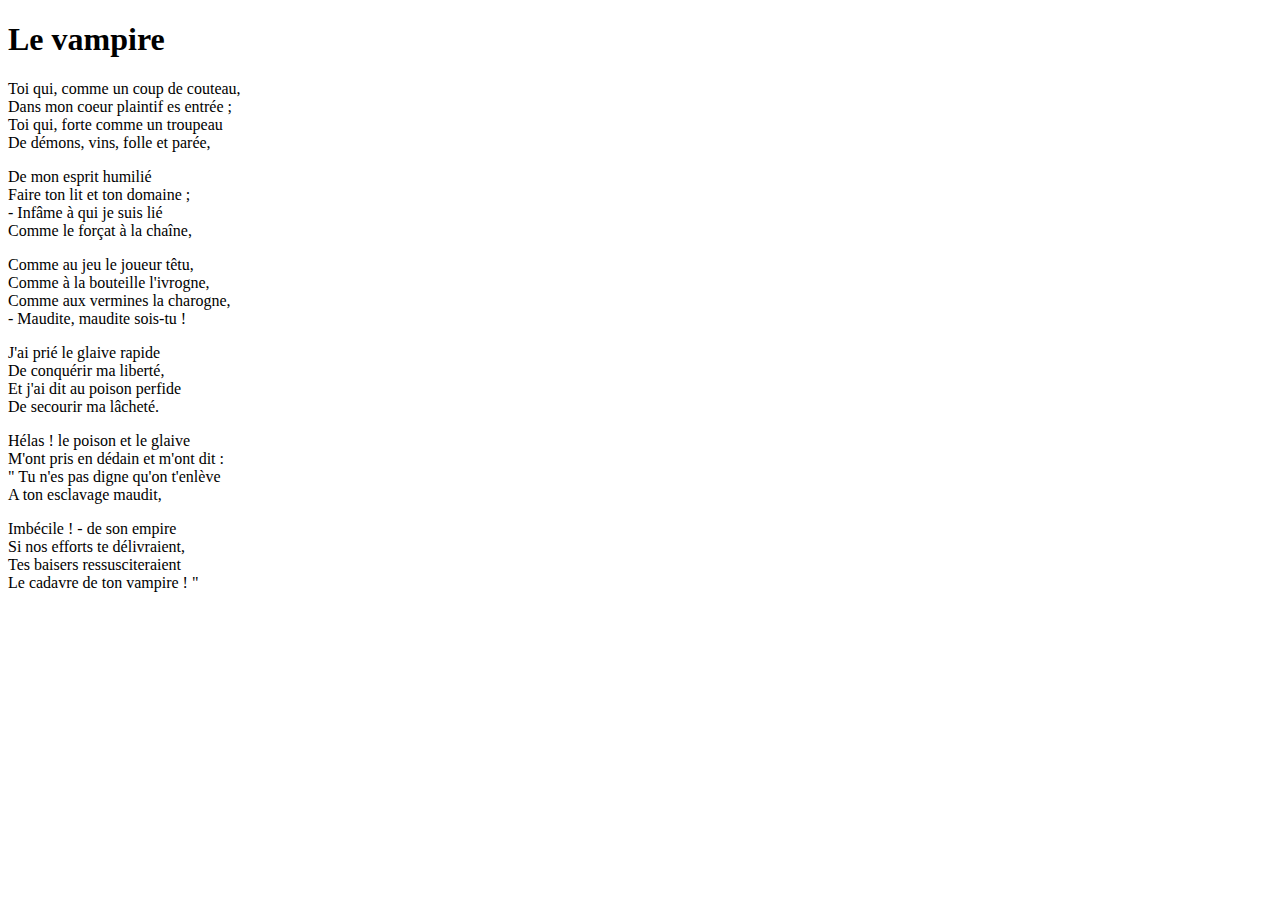
==== ex2/index.html @ b5392025 "ex2" ====
<!DOCTYPE html>
<html lang="fr" dir="ltr">
  <head>
    <meta charset="utf-8">
    <title>Exercice 1</title>
  </head>
  <body>
    <h1>Le vampire</h1>
    <p>
Toi qui, comme un coup de couteau,<br />
Dans mon coeur plaintif es entrée ;<br />
Toi qui, forte comme un troupeau<br />
De démons, vins, folle et parée,
</p>
<p>
De mon esprit humilié<br />
Faire ton lit et ton domaine ;<br />
- Infâme à qui je suis lié<br />
Comme le forçat à la chaîne,
</p>
<p>
Comme au jeu le joueur têtu,<br />
Comme à la bouteille l'ivrogne,<br />
Comme aux vermines la charogne,<br />
- Maudite, maudite sois-tu !
</p>
<p>
J'ai prié le glaive rapide<br />
De conquérir ma liberté,<br />
Et j'ai dit au poison perfide<br />
De secourir ma lâcheté.
</p>
<p>
Hélas ! le poison et le glaive<br />
M'ont pris en dédain et m'ont dit :<br />
" Tu n'es pas digne qu'on t'enlève<br />
A ton esclavage maudit,
</p>
<p>
Imbécile ! - de son empire<br />
Si nos efforts te délivraient,<br />
Tes baisers ressusciteraient<br />
Le cadavre de ton vampire ! "
      </p>
  </body>
</html>
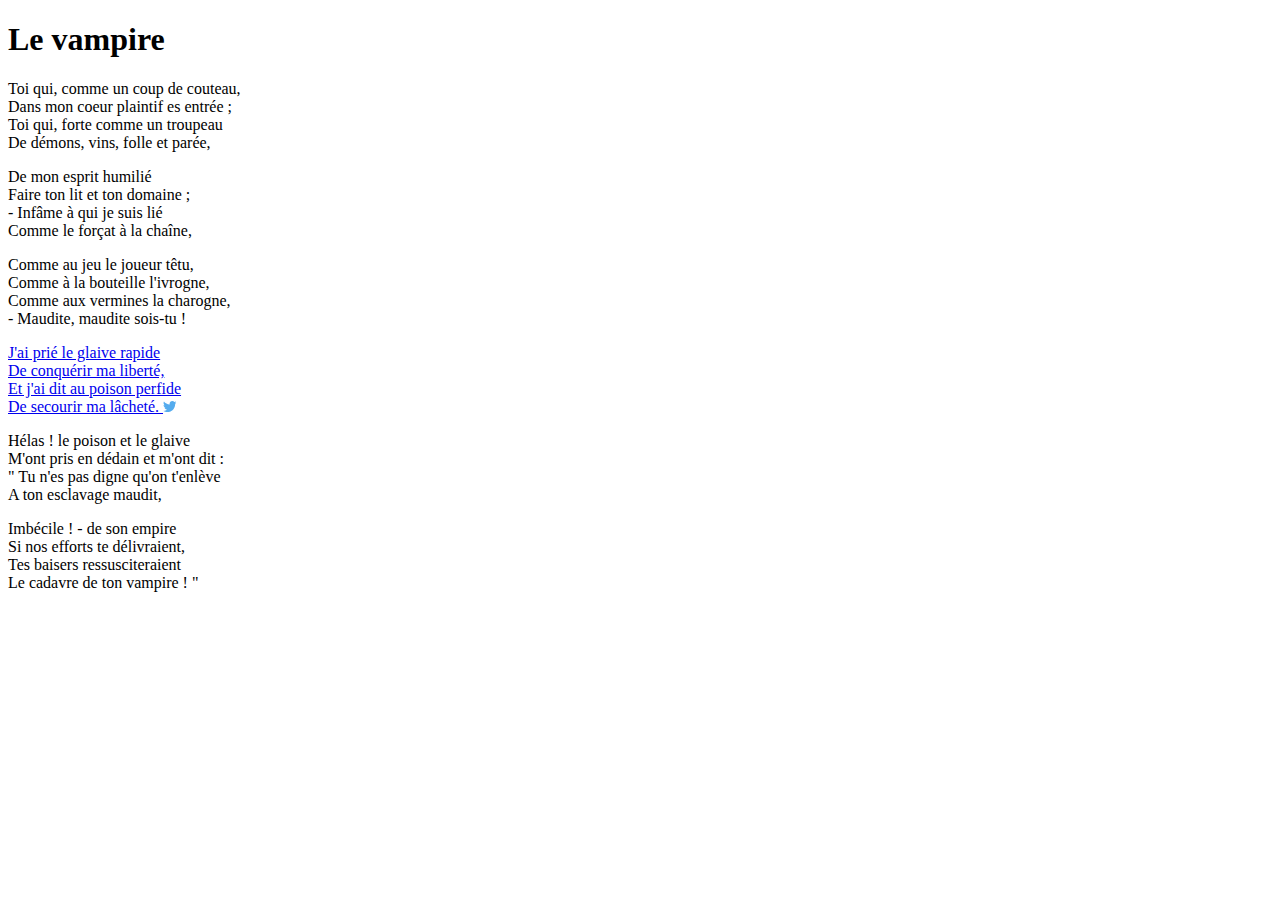
==== commit 8e6e2fde: "finish" ====
--- a/ex2/index.html
+++ b/ex2/index.html
@@ -2,6 +2,7 @@
 <html lang="fr" dir="ltr">
   <head>
     <meta charset="utf-8">
+    <link rel="stylesheet" href="css/style.css">
     <title>Exercice 1</title>
   </head>
   <body>
@@ -25,10 +26,12 @@
 - Maudite, maudite sois-tu !
 </p>
 <p>
-J'ai prié le glaive rapide<br />
-De conquérir ma liberté,<br />
-Et j'ai dit au poison perfide<br />
-De secourir ma lâcheté.
+  <span data-inline-tweet="">
+    J'ai prié le glaive rapide<br />
+    De conquérir ma liberté,<br />
+    Et j'ai dit au poison perfide<br />
+    De secourir ma lâcheté.
+  </span>
 </p>
 <p>
 Hélas ! le poison et le glaive<br />
@@ -43,4 +46,7 @@
 Le cadavre de ton vampire ! "
       </p>
   </body>
+
+<script src="js/inline-tweet.min.js"></script>
+
 </html>
--- a/ex2/css/style.css
+++ b/ex2/css/style.css
@@ -0,0 +1,13 @@
+[data-inline-tweet] p {
+    text-decoration: none;
+    color: #000;
+  }
+  [data-inline-tweet] p span {
+    border-bottom: 1px dotted rgb(0,172,237);
+    font-style: italic;
+    margin-right: 10px;
+  }
+  [data-inline-tweet] p:hover span {
+    background-color: rgba(0,172,237,0.1);
+    color: rgb(0,172,237);
+  }